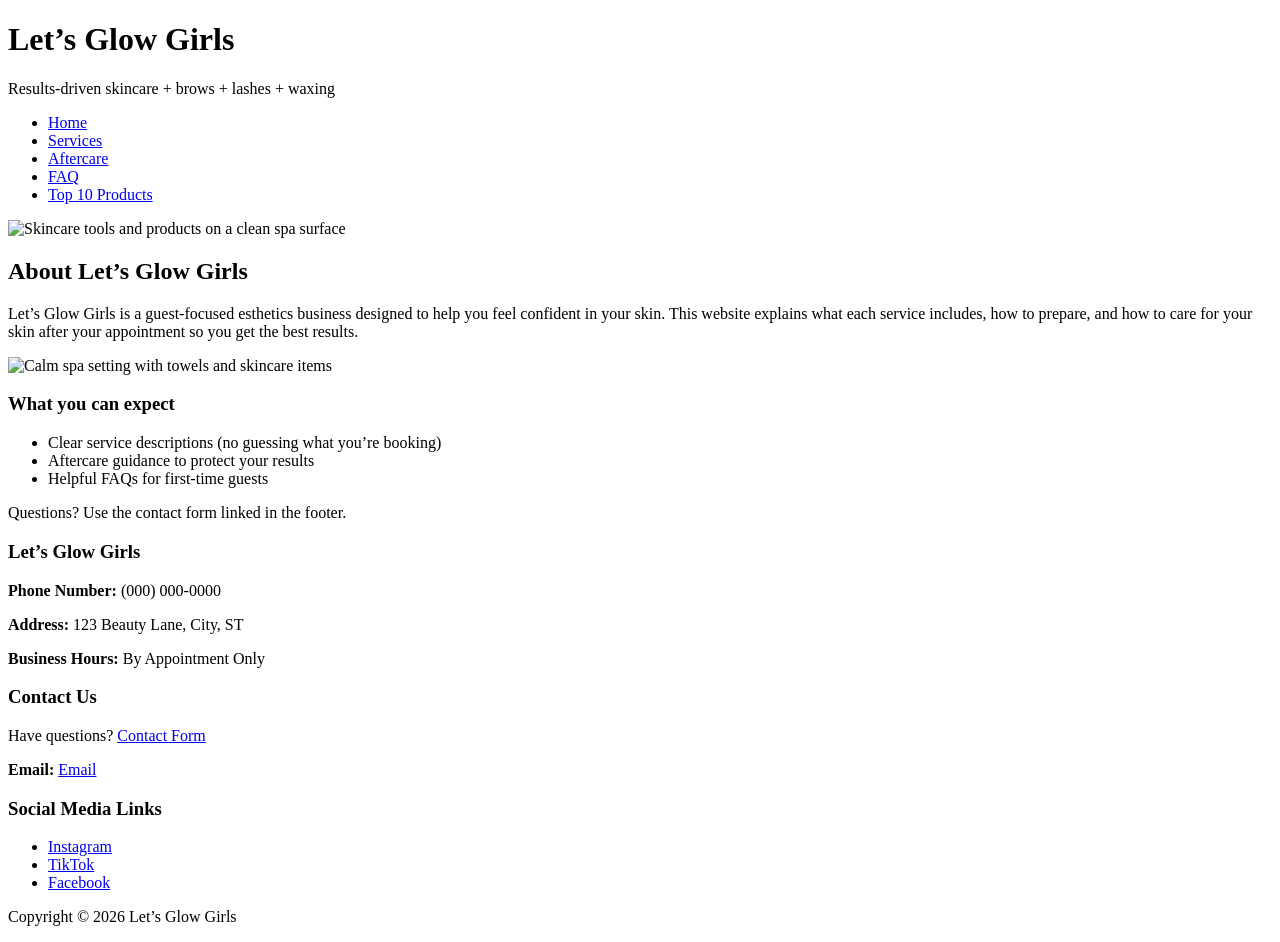
==== index.html @ 0d90fb13 "Create index.html Home page" ====
<!DOCTYPE html>
<html lang="en">
<head>
  <meta charset="utf-8">
  <meta name="viewport" content="width=device-width, initial-scale=1">
  <meta name="description" content="Let’s Glow Girls is an esthetics business offering facials, brows, lashes, and waxing with results-driven skincare education.">
  <meta name="author" content="Lauren Leggio">
  <title>Let’s Glow Girls | Home</title>
  <link rel="stylesheet" href="css/styles.css">
</head>
<body>

<header>
  <h1>Let’s Glow Girls</h1>
  <p class="tagline">Results-driven skincare + brows + lashes + waxing</p>
</header>

<nav aria-label="Primary">
  <ul class="nav-links">
    <li><a class="active" href="index.html">Home</a></li>
    <li><a href="services.html">Services</a></li>
    <li><a href="aftercare.html">Aftercare</a></li>
    <li><a href="faq.html">FAQ</a></li>
    <li><a href="top10.html">Top 10 Products</a></li>
  </ul>
</nav>

<main>
  <section class="hero">
    <img src="images/hero.jpg" alt="Skincare tools and products on a clean spa surface">
  </section>

  <section class="content">
    <h2>About Let’s Glow Girls</h2>
    <p>
      Let’s Glow Girls is a guest-focused esthetics business designed to help you feel confident in your skin.
      This website explains what each service includes, how to prepare, and how to care for your skin after
      your appointment so you get the best results.
    </p>

    <div class="two-col">
      <div>
        <img src="images/about.jpg" alt="Calm spa setting with towels and skincare items">
      </div>
      <div>
        <h3>What you can expect</h3>
        <ul>
          <li>Clear service descriptions (no guessing what you’re booking)</li>
          <li>Aftercare guidance to protect your results</li>
          <li>Helpful FAQs for first-time guests</li>
        </ul>
        <p class="cta">
          Questions? Use the contact form linked in the footer.
        </p>
      </div>
    </div>
  </section>
</main>

<footer>
  <div class="footer-grid">

    <div>
      <h3>Let’s Glow Girls</h3>
      <p><strong>Phone Number:</strong> (000) 000-0000</p>
      <p><strong>Address:</strong> 123 Beauty Lane, City, ST</p>
      <p><strong>Business Hours:</strong> By Appointment Only</p>
    </div>

    <div>
      <h3>Contact Us</h3>
      <p>
        Have questions?
        <a href="contact.html">Contact Form</a>
      </p>
      <p>
        <strong>Email:</strong>
        <a href="mailto:lleggio@asu.edu">Email</a>
      </p>
    </div>

    <div>
      <h3>Social Media Links</h3>
      <ul class="social">
        <li><a href="#">Instagram</a></li>
        <li><a href="#">TikTok</a></li>
        <li><a href="#">Facebook</a></li>
      </ul>
    </div>

  </div>

  <p class="copyright">
    Copyright &copy; 2026 Let’s Glow Girls
  </p>
</footer>

</body>
</html>
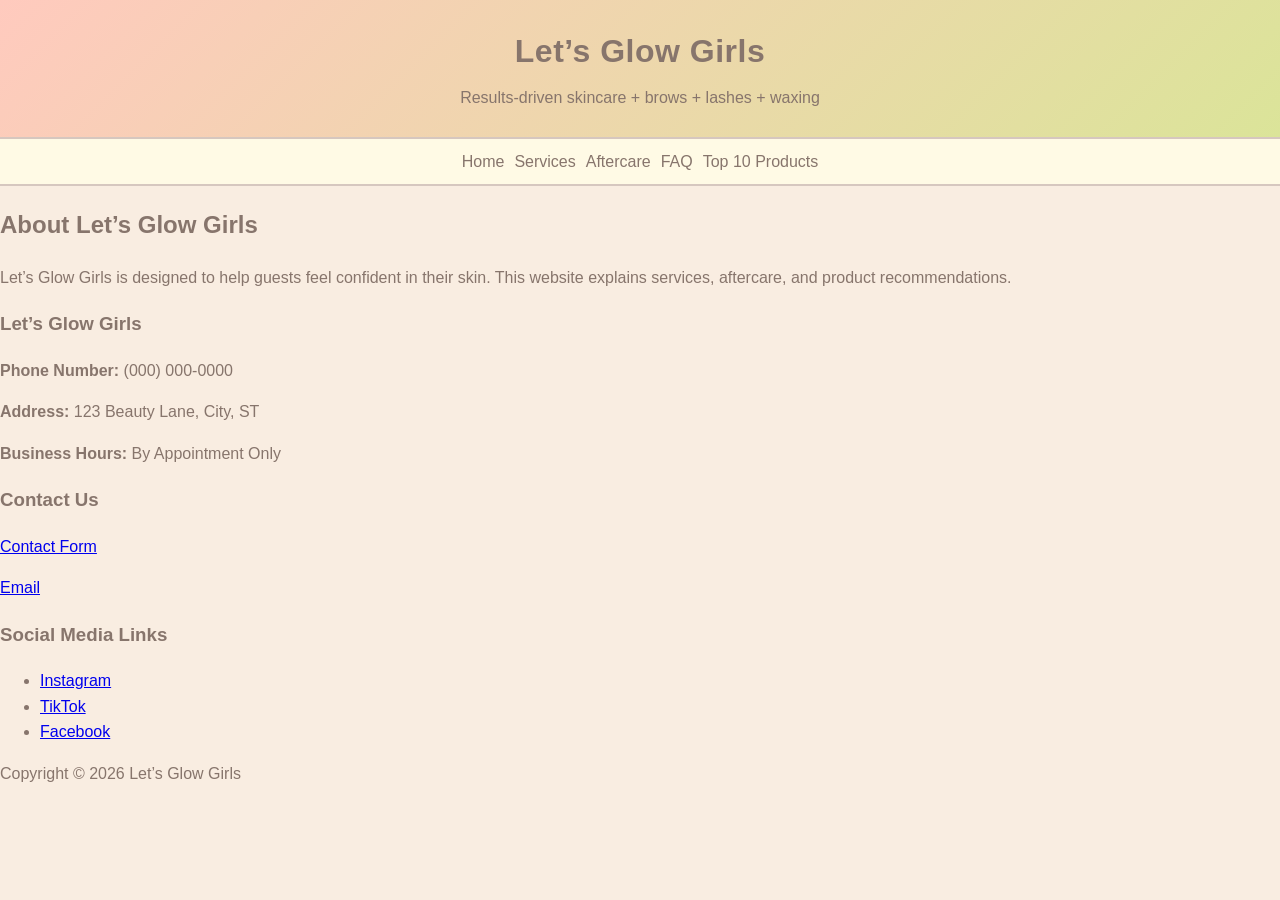
==== commit ba233790: "Update index.html" ====
--- a/index.html
+++ b/index.html
@@ -1,98 +1,70 @@
 <!DOCTYPE html>
 <html lang="en">
 <head>
-  <meta charset="utf-8">
-  <meta name="viewport" content="width=device-width, initial-scale=1">
-  <meta name="description" content="Let’s Glow Girls is an esthetics business offering facials, brows, lashes, and waxing with results-driven skincare education.">
-  <meta name="author" content="Lauren Leggio">
-  <title>Let’s Glow Girls | Home</title>
-  <link rel="stylesheet" href="css/styles.css">
+<meta charset="UTF-8">
+<meta name="viewport" content="width=device-width, initial-scale=1.0">
+<meta name="description" content="Let’s Glow Girls esthetics services.">
+<title>Let’s Glow Girls | Home</title>
+<link rel="stylesheet" href="css/styles.css">
 </head>
+
 <body>
 
 <header>
-  <h1>Let’s Glow Girls</h1>
-  <p class="tagline">Results-driven skincare + brows + lashes + waxing</p>
+<h1>Let’s Glow Girls</h1>
+<p class="tagline">Results-driven skincare + brows + lashes + waxing</p>
 </header>
 
-<nav aria-label="Primary">
-  <ul class="nav-links">
-    <li><a class="active" href="index.html">Home</a></li>
-    <li><a href="services.html">Services</a></li>
-    <li><a href="aftercare.html">Aftercare</a></li>
-    <li><a href="faq.html">FAQ</a></li>
-    <li><a href="top10.html">Top 10 Products</a></li>
-  </ul>
+<nav>
+<ul class="nav-links">
+<li><a class="active" href="index.html">Home</a></li>
+<li><a href="services.html">Services</a></li>
+<li><a href="aftercare.html">Aftercare</a></li>
+<li><a href="faq.html">FAQ</a></li>
+<li><a href="top10.html">Top 10 Products</a></li>
+</ul>
 </nav>
 
 <main>
-  <section class="hero">
-    <img src="images/hero.jpg" alt="Skincare tools and products on a clean spa surface">
-  </section>
-
-  <section class="content">
-    <h2>About Let’s Glow Girls</h2>
-    <p>
-      Let’s Glow Girls is a guest-focused esthetics business designed to help you feel confident in your skin.
-      This website explains what each service includes, how to prepare, and how to care for your skin after
-      your appointment so you get the best results.
-    </p>
-
-    <div class="two-col">
-      <div>
-        <img src="images/about.jpg" alt="Calm spa setting with towels and skincare items">
-      </div>
-      <div>
-        <h3>What you can expect</h3>
-        <ul>
-          <li>Clear service descriptions (no guessing what you’re booking)</li>
-          <li>Aftercare guidance to protect your results</li>
-          <li>Helpful FAQs for first-time guests</li>
-        </ul>
-        <p class="cta">
-          Questions? Use the contact form linked in the footer.
-        </p>
-      </div>
-    </div>
-  </section>
+<section class="content">
+<h2>About Let’s Glow Girls</h2>
+<p>
+Let’s Glow Girls is designed to help guests feel confident in their skin.
+This website explains services, aftercare, and product recommendations.
+</p>
+</section>
 </main>
 
 <footer>
-  <div class="footer-grid">
+<div class="footer-grid">
 
-    <div>
-      <h3>Let’s Glow Girls</h3>
-      <p><strong>Phone Number:</strong> (000) 000-0000</p>
-      <p><strong>Address:</strong> 123 Beauty Lane, City, ST</p>
-      <p><strong>Business Hours:</strong> By Appointment Only</p>
-    </div>
+<div>
+<h3>Let’s Glow Girls</h3>
+<p><strong>Phone Number:</strong> (000) 000-0000</p>
+<p><strong>Address:</strong> 123 Beauty Lane, City, ST</p>
+<p><strong>Business Hours:</strong> By Appointment Only</p>
+</div>
 
-    <div>
-      <h3>Contact Us</h3>
-      <p>
-        Have questions?
-        <a href="contact.html">Contact Form</a>
-      </p>
-      <p>
-        <strong>Email:</strong>
-        <a href="mailto:lleggio@asu.edu">Email</a>
-      </p>
-    </div>
+<div>
+<h3>Contact Us</h3>
+<p><a href="contact.html">Contact Form</a></p>
+<p><a href="mailto:lleggio@asu.edu">Email</a></p>
+</div>
 
-    <div>
-      <h3>Social Media Links</h3>
-      <ul class="social">
-        <li><a href="#">Instagram</a></li>
-        <li><a href="#">TikTok</a></li>
-        <li><a href="#">Facebook</a></li>
-      </ul>
-    </div>
+<div>
+<h3>Social Media Links</h3>
+<ul class="social">
+<li><a href="#">Instagram</a></li>
+<li><a href="#">TikTok</a></li>
+<li><a href="#">Facebook</a></li>
+</ul>
+</div>
 
-  </div>
+</div>
 
-  <p class="copyright">
-    Copyright &copy; 2026 Let’s Glow Girls
-  </p>
+<p class="copyright">
+Copyright &copy; 2026 Let’s Glow Girls
+</p>
 </footer>
 
 </body>
--- a/css/styles.css
+++ b/css/styles.css
@@ -0,0 +1,72 @@
+/* =========================
+   Let’s Glow Girls - Styles
+   CIS 300 safe (HTML + CSS)
+   ========================= */
+
+/* Color variables from Realtime Colors */
+:root {
+  --text: #87756c;
+  --background: #F9EDE1;
+  --primary: #FFCABE;
+  --secondary: #dbe499;
+  --accent: #fffae5;
+
+  --border: #d6c7bf;
+  --white: #ffffff;
+}
+
+/* Global */
+* { box-sizing: border-box; }
+
+body {
+  margin: 0;
+  font-family: Arial, Helvetica, sans-serif;
+  line-height: 1.6;
+  background-color: var(--background);
+  color: var(--text);
+}
+
+img {
+  max-width: 100%;
+  height: auto;
+  display: block;
+}
+
+/* Header */
+header {
+  text-align: center;
+  padding: 26px 12px;
+  background: linear-gradient(135deg, var(--primary), var(--secondary));
+  border-bottom: 2px solid var(--border);
+}
+
+header h1 {
+  margin: 0;
+  letter-spacing: 0.5px;
+}
+
+.tagline {
+  margin: 8px 0 0;
+  font-size: 1rem;
+}
+
+/* Navigation */
+nav {
+  background-color: var(--accent);
+  border-bottom: 2px solid var(--border);
+}
+
+.nav-links {
+  list-style: none;
+  margin: 0;
+  padding: 10px 12px;
+  display: flex;
+  gap: 10px;
+  justify-content: center;
+  flex-wrap: wrap; /* helps on small screens */
+}
+
+.nav-links a {
+  text-decoration: none;
+  color: var(--text);
+  p
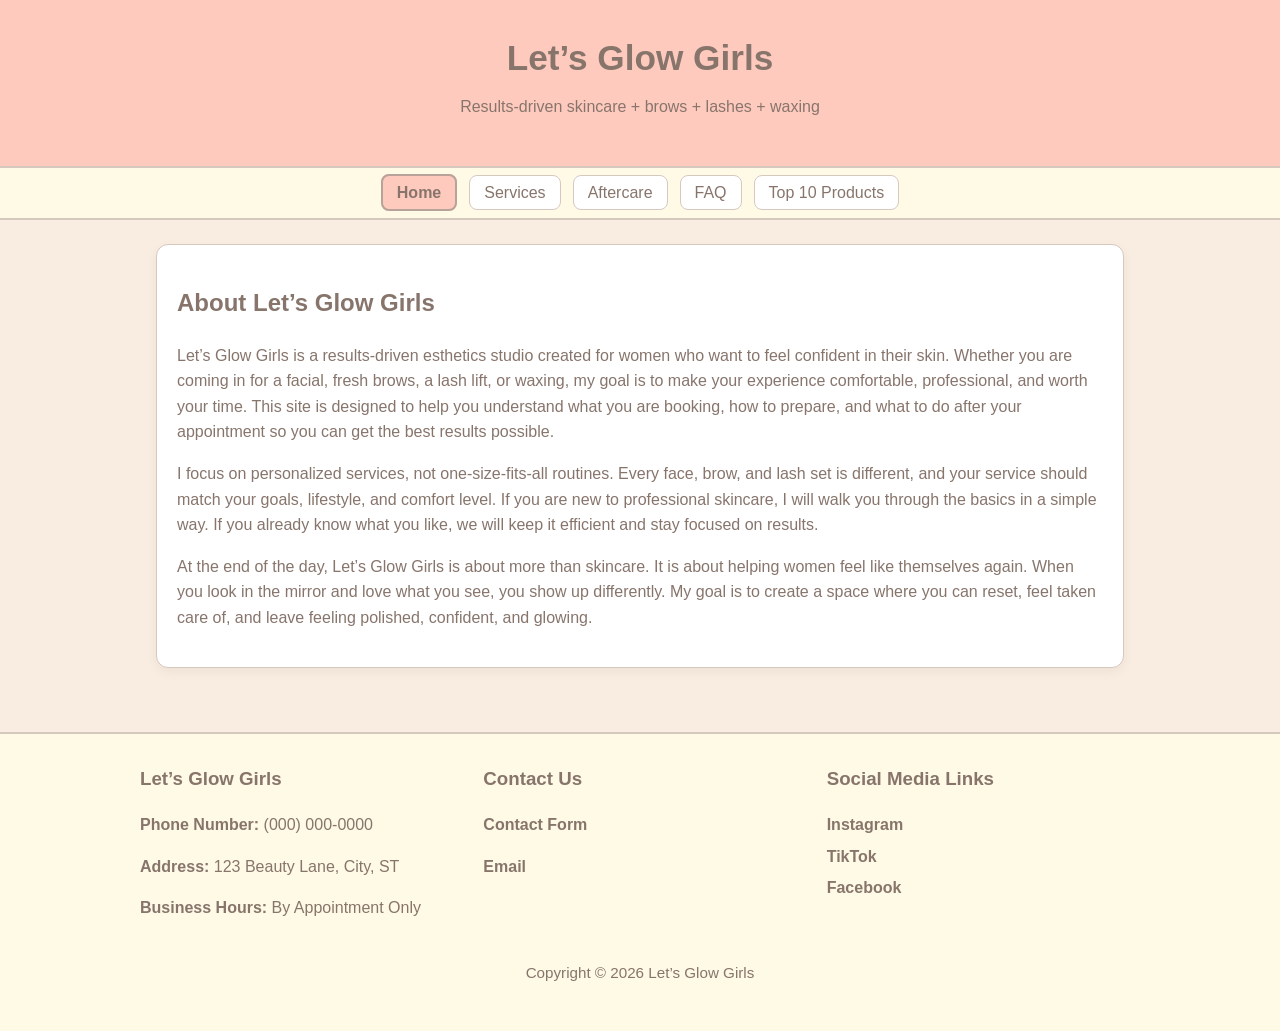
==== commit 92ec0848: "Update index.html" ====
--- a/index.html
+++ b/index.html
@@ -3,7 +3,7 @@
 <head>
 <meta charset="UTF-8">
 <meta name="viewport" content="width=device-width, initial-scale=1.0">
-<meta name="description" content="Let’s Glow Girls esthetics services.">
+<meta name="description" content="Let’s Glow Girls is a results-driven esthetics studio offering facials, brows, lashes, and waxing with a focus on confidence, comfort, and healthy skin.">
 <title>Let’s Glow Girls | Home</title>
 <link rel="stylesheet" href="css/styles.css">
 </head>
@@ -28,10 +28,19 @@
 <main>
 <section class="content">
 <h2>About Let’s Glow Girls</h2>
+
 <p>
-Let’s Glow Girls is designed to help guests feel confident in their skin.
-This website explains services, aftercare, and product recommendations.
+Let’s Glow Girls is a results-driven esthetics studio created for women who want to feel confident in their skin. Whether you are coming in for a facial, fresh brows, a lash lift, or waxing, my goal is to make your experience comfortable, professional, and worth your time. This site is designed to help you understand what you are booking, how to prepare, and what to do after your appointment so you can get the best results possible.
 </p>
+
+<p>
+I focus on personalized services, not one-size-fits-all routines. Every face, brow, and lash set is different, and your service should match your goals, lifestyle, and comfort level. If you are new to professional skincare, I will walk you through the basics in a simple way. If you already know what you like, we will keep it efficient and stay focused on results.
+</p>
+
+<p>
+At the end of the day, Let’s Glow Girls is about more than skincare. It is about helping women feel like themselves again. When you look in the mirror and love what you see, you show up differently. My goal is to create a space where you can reset, feel taken care of, and leave feeling polished, confident, and glowing.
+</p>
+
 </section>
 </main>
 
--- a/css/styles.css
+++ b/css/styles.css
@@ -1,21 +1,13 @@
-/* =========================
-   Let’s Glow Girls - Styles
-   CIS 300 safe (HTML + CSS)
-   ========================= */
-
-/* Color variables from Realtime Colors */
 :root {
   --text: #87756c;
   --background: #F9EDE1;
-  --primary: #FFCABE;
-  --secondary: #dbe499;
-  --accent: #fffae5;
-
+  --primary: #FFCABE;   /* pink */
+  --accent: #fffae5;    /* cream */
+  --brown: #b8a39a;     /* soft brown */
   --border: #d6c7bf;
   --white: #ffffff;
 }
 
-/* Global */
 * { box-sizing: border-box; }
 
 body {
@@ -26,31 +18,27 @@
   color: var(--text);
 }
 
-img {
-  max-width: 100%;
-  height: auto;
-  display: block;
-}
+img { max-width: 100%; height: auto; display: block; }
 
 /* Header */
 header {
   text-align: center;
-  padding: 26px 12px;
-  background: linear-gradient(135deg, var(--primary), var(--secondary));
+  padding: 30px 15px;
+  background-color: var(--primary);
   border-bottom: 2px solid var(--border);
 }
 
 header h1 {
   margin: 0;
-  letter-spacing: 0.5px;
+  font-size: 2.2rem;
 }
 
 .tagline {
-  margin: 8px 0 0;
+  margin-top: 8px;
   font-size: 1rem;
 }
 
-/* Navigation */
+/* Nav */
 nav {
   background-color: var(--accent);
   border-bottom: 2px solid var(--border);
@@ -59,14 +47,195 @@
 .nav-links {
   list-style: none;
   margin: 0;
-  padding: 10px 12px;
+  padding: 12px;
   display: flex;
-  gap: 10px;
   justify-content: center;
-  flex-wrap: wrap; /* helps on small screens */
+  gap: 12px;
+  flex-wrap: wrap;
 }
 
 .nav-links a {
   text-decoration: none;
   color: var(--text);
-  p
+  padding: 8px 14px;
+  border-radius: 8px;
+  border: 1px solid var(--border);
+  background-color: var(--white);
+}
+
+.nav-links a:hover {
+  background-color: var(--primary);
+}
+
+.nav-links a.active {
+  background-color: var(--primary);
+  font-weight: bold;
+  border: 2px solid var(--brown);
+}
+
+/* Main content */
+main {
+  max-width: 1000px;
+  margin: 0 auto;
+  padding: 24px 16px;
+}
+
+.content {
+  background-color: var(--white);
+  padding: 20px;
+  border-radius: 12px;
+  border: 1px solid var(--border);
+  box-shadow: 0 4px 12px rgba(0,0,0,0.05);
+}
+
+.section-card {
+  background-color: var(--accent);
+  border: 1px solid var(--border);
+  border-left: 8px solid var(--primary);
+  border-radius: 12px;
+  padding: 16px;
+  margin-top: 16px;
+}
+
+.section-card h3 {
+  margin-top: 0;
+}
+
+.note {
+  background-color: var(--accent);
+  border: 1px solid var(--border);
+  border-left: 8px solid var(--brown);
+  border-radius: 12px;
+  padding: 12px;
+  margin-top: 16px;
+}
+
+/* Table */
+table {
+  width: 100%;
+  border-collapse: collapse;
+  margin-top: 16px;
+  background-color: var(--white);
+}
+
+th, td {
+  border: 1px solid var(--border);
+  padding: 10px;
+  text-align: left;
+}
+
+thead th {
+  background-color: var(--accent);
+}
+
+/* Form */
+form { margin-top: 16px; }
+
+.form-row { margin-bottom: 14px; }
+
+label {
+  display: block;
+  margin-bottom: 6px;
+  font-weight: bold;
+}
+
+input, select, textarea {
+  width: 100%;
+  padding: 10px;
+  border-radius: 8px;
+  border: 1px solid var(--border);
+  font-family: inherit;
+}
+
+.btn {
+  background-color: var(--primary);
+  border: 1px solid var(--border);
+  padding: 10px 16px;
+  border-radius: 8px;
+  cursor: pointer;
+}
+
+.btn:hover {
+  background-color: var(--accent);
+}
+
+/* Products layout */
+.products-grid {
+  display: grid;
+  grid-template-columns: repeat(2, 1fr);
+  gap: 16px;
+  margin-top: 16px;
+}
+
+.product-card {
+  border: 1px solid var(--border);
+  border-radius: 12px;
+  padding: 14px;
+  background-color: var(--white);
+}
+
+.product-img {
+  width: 100%;
+  border: 1px solid var(--border);
+  border-radius: 10px;
+  background-color: var(--accent);
+}
+
+.price {
+  font-weight: bold;
+  color: var(--text);
+}
+
+/* Footer */
+footer {
+  margin-top: 40px;
+  background-color: var(--accent);
+  border-top: 2px solid var(--border);
+  padding: 30px 20px;
+}
+
+.footer-grid {
+  max-width: 1000px;
+  margin: 0 auto;
+  display: grid;
+  grid-template-columns: repeat(3, 1fr);
+  gap: 30px;
+}
+
+.footer-grid h3 { margin-top: 0; }
+
+.social { list-style: none; padding: 0; margin: 0; }
+.social li { margin-bottom: 6px; }
+
+footer a {
+  color: var(--text);
+  font-weight: bold;
+  text-decoration: none;
+}
+
+footer a:hover { text-decoration: underline; }
+
+.copyright {
+  text-align: center;
+  margin-top: 24px;
+  font-size: 0.95rem;
+}
+
+/* Responsive */
+@media (max-width: 700px) {
+  header h1 { font-size: 1.6rem; }
+
+  .nav-links a {
+    width: 100%;
+    text-align: center;
+  }
+
+  .footer-grid {
+    grid-template-columns: 1fr;
+    text-align: center;
+  }
+
+  .products-grid {
+    grid-template-columns: 1fr;
+  }
+}
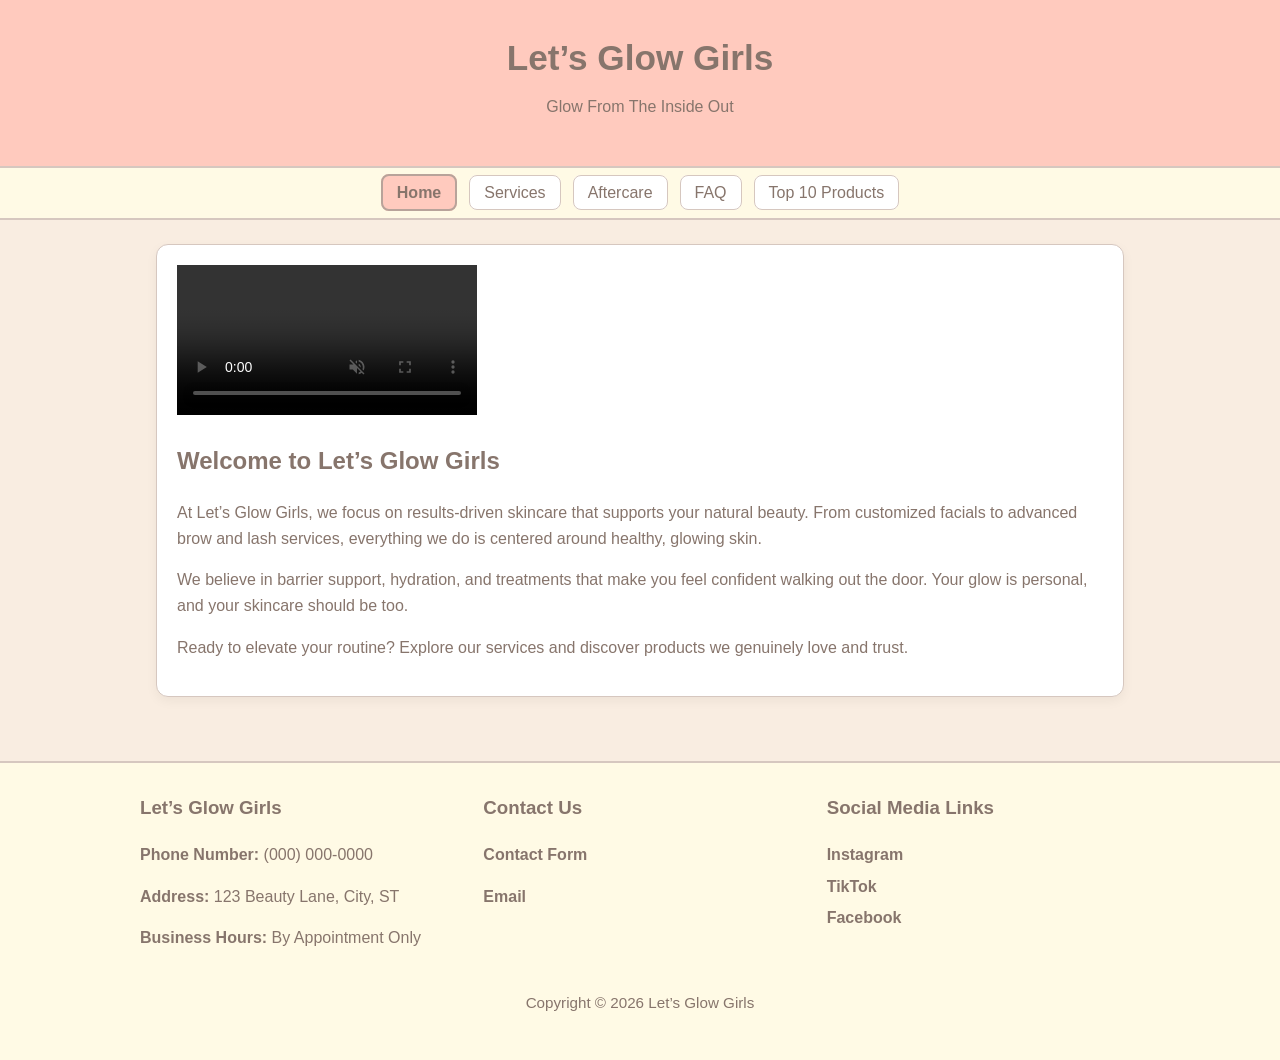
==== commit d75da813: "Update index.html" ====
--- a/index.html
+++ b/index.html
@@ -1,79 +1,95 @@
 <!DOCTYPE html>
 <html lang="en">
 <head>
-<meta charset="UTF-8">
-<meta name="viewport" content="width=device-width, initial-scale=1.0">
-<meta name="description" content="Let’s Glow Girls is a results-driven esthetics studio offering facials, brows, lashes, and waxing with a focus on confidence, comfort, and healthy skin.">
-<title>Let’s Glow Girls | Home</title>
-<link rel="stylesheet" href="css/styles.css">
+  <meta charset="UTF-8">
+  <meta name="viewport" content="width=device-width, initial-scale=1.0">
+  <title>Let’s Glow Girls | Home</title>
+  <link rel="stylesheet" href="css/styles.css">
 </head>
-
 <body>
 
 <header>
-<h1>Let’s Glow Girls</h1>
-<p class="tagline">Results-driven skincare + brows + lashes + waxing</p>
+  <h1>Let’s Glow Girls</h1>
+  <p class="tagline">Glow From The Inside Out</p>
 </header>
 
 <nav>
-<ul class="nav-links">
-<li><a class="active" href="index.html">Home</a></li>
-<li><a href="services.html">Services</a></li>
-<li><a href="aftercare.html">Aftercare</a></li>
-<li><a href="faq.html">FAQ</a></li>
-<li><a href="top10.html">Top 10 Products</a></li>
-</ul>
+  <ul class="nav-links">
+    <li><a class="active" href="index.html">Home</a></li>
+    <li><a href="services.html">Services</a></li>
+    <li><a href="aftercare.html">Aftercare</a></li>
+    <li><a href="faq.html">FAQ</a></li>
+    <li><a href="top10.html">Top 10 Products</a></li>
+  </ul>
 </nav>
 
 <main>
-<section class="content">
-<h2>About Let’s Glow Girls</h2>
+  <section class="content">
 
-<p>
-Let’s Glow Girls is a results-driven esthetics studio created for women who want to feel confident in their skin. Whether you are coming in for a facial, fresh brows, a lash lift, or waxing, my goal is to make your experience comfortable, professional, and worth your time. This site is designed to help you understand what you are booking, how to prepare, and what to do after your appointment so you can get the best results possible.
-</p>
+    <div class="home-flex">
 
-<p>
-I focus on personalized services, not one-size-fits-all routines. Every face, brow, and lash set is different, and your service should match your goals, lifestyle, and comfort level. If you are new to professional skincare, I will walk you through the basics in a simple way. If you already know what you like, we will keep it efficient and stay focused on results.
-</p>
+      <!-- Video Left -->
+      <div class="home-video">
+        <video controls autoplay muted loop>
+          <source src="images/spa.mp4" type="video/mp4">
+          Your browser does not support the video tag.
+        </video>
+      </div>
 
-<p>
-At the end of the day, Let’s Glow Girls is about more than skincare. It is about helping women feel like themselves again. When you look in the mirror and love what you see, you show up differently. My goal is to create a space where you can reset, feel taken care of, and leave feeling polished, confident, and glowing.
-</p>
+      <!-- Text Right -->
+      <div class="home-text">
+        <h2>Welcome to Let’s Glow Girls</h2>
+        <p>
+          At Let’s Glow Girls, we focus on results-driven skincare that supports
+          your natural beauty. From customized facials to advanced brow and lash
+          services, everything we do is centered around healthy, glowing skin.
+        </p>
 
-</section>
+        <p>
+          We believe in barrier support, hydration, and treatments that make you
+          feel confident walking out the door. Your glow is personal, and your
+          skincare should be too.
+        </p>
+
+        <p>
+          Ready to elevate your routine? Explore our services and discover
+          products we genuinely love and trust.
+        </p>
+      </div>
+
+    </div>
+
+  </section>
 </main>
 
 <footer>
-<div class="footer-grid">
+  <div class="footer-grid">
 
-<div>
-<h3>Let’s Glow Girls</h3>
-<p><strong>Phone Number:</strong> (000) 000-0000</p>
-<p><strong>Address:</strong> 123 Beauty Lane, City, ST</p>
-<p><strong>Business Hours:</strong> By Appointment Only</p>
-</div>
+    <div>
+      <h3>Let’s Glow Girls</h3>
+      <p><strong>Phone Number:</strong> (000) 000-0000</p>
+      <p><strong>Address:</strong> 123 Beauty Lane, City, ST</p>
+      <p><strong>Business Hours:</strong> By Appointment Only</p>
+    </div>
 
-<div>
-<h3>Contact Us</h3>
-<p><a href="contact.html">Contact Form</a></p>
-<p><a href="mailto:lleggio@asu.edu">Email</a></p>
-</div>
+    <div>
+      <h3>Contact Us</h3>
+      <p><a href="contact.html">Contact Form</a></p>
+      <p><a href="mailto:lleggio@asu.edu">Email</a></p>
+    </div>
 
-<div>
-<h3>Social Media Links</h3>
-<ul class="social">
-<li><a href="#">Instagram</a></li>
-<li><a href="#">TikTok</a></li>
-<li><a href="#">Facebook</a></li>
-</ul>
-</div>
+    <div>
+      <h3>Social Media Links</h3>
+      <ul class="social">
+        <li><a href="#">Instagram</a></li>
+        <li><a href="#">TikTok</a></li>
+        <li><a href="#">Facebook</a></li>
+      </ul>
+    </div>
 
-</div>
+  </div>
 
-<p class="copyright">
-Copyright &copy; 2026 Let’s Glow Girls
-</p>
+  <p class="copyright">Copyright &copy; 2026 Let’s Glow Girls</p>
 </footer>
 
 </body>
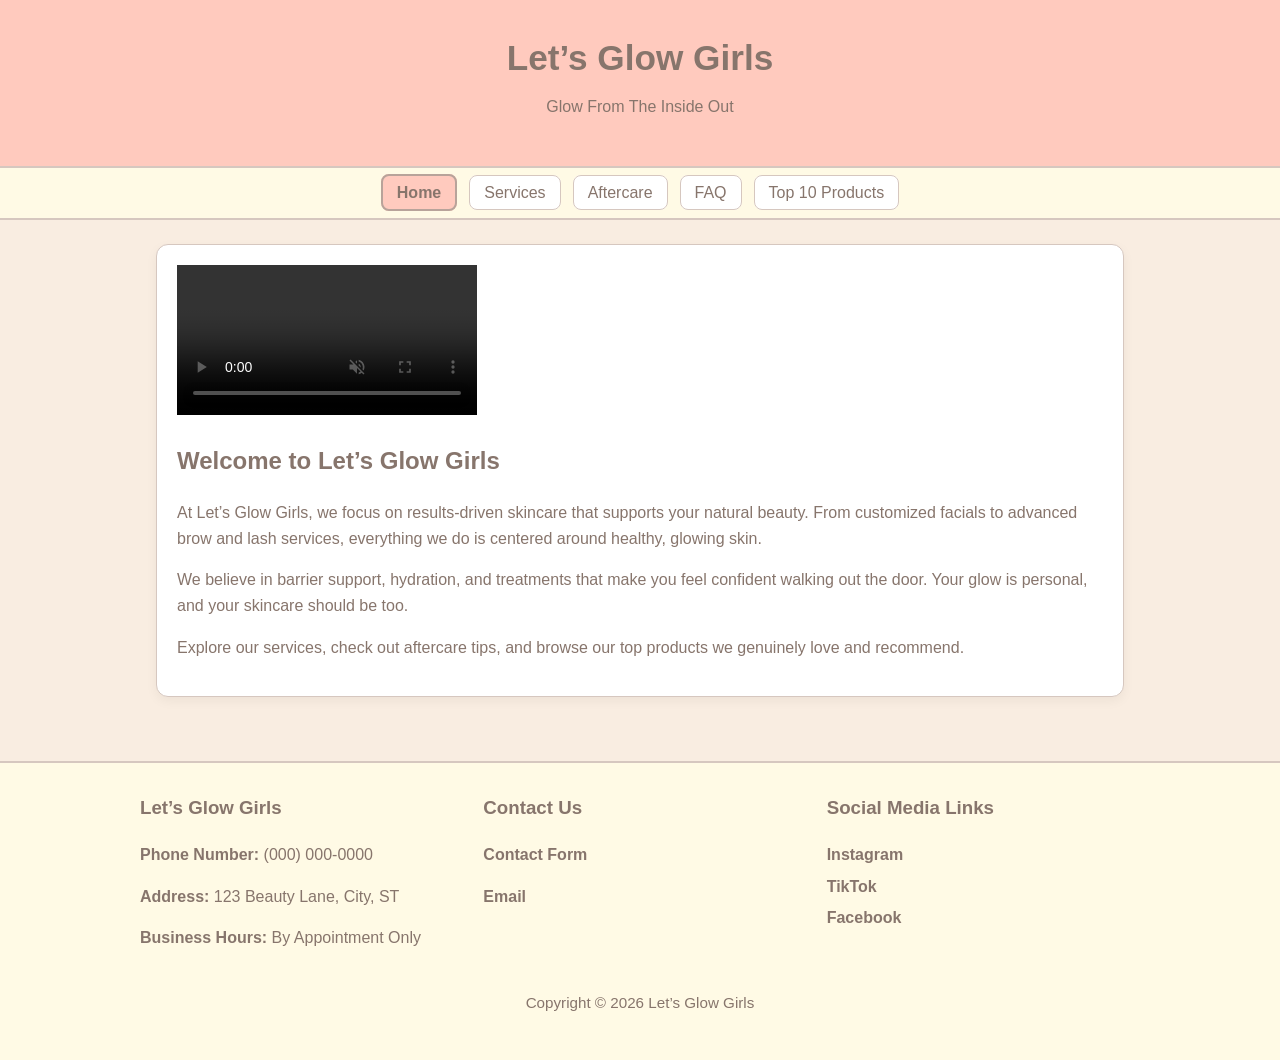
==== commit bb8c8190: "Update index.html" ====
--- a/index.html
+++ b/index.html
@@ -30,7 +30,7 @@
 
       <!-- Video Left -->
       <div class="home-video">
-        <video controls autoplay muted loop>
+        <video class="spa-video" controls autoplay muted loop playsinline>
           <source src="images/spa.mp4" type="video/mp4">
           Your browser does not support the video tag.
         </video>
@@ -40,20 +40,16 @@
       <div class="home-text">
         <h2>Welcome to Let’s Glow Girls</h2>
         <p>
-          At Let’s Glow Girls, we focus on results-driven skincare that supports
-          your natural beauty. From customized facials to advanced brow and lash
-          services, everything we do is centered around healthy, glowing skin.
+          At Let’s Glow Girls, we focus on results-driven skincare that supports your natural beauty.
+          From customized facials to advanced brow and lash services, everything we do is centered around
+          healthy, glowing skin.
         </p>
-
         <p>
-          We believe in barrier support, hydration, and treatments that make you
-          feel confident walking out the door. Your glow is personal, and your
-          skincare should be too.
+          We believe in barrier support, hydration, and treatments that make you feel confident walking out the door.
+          Your glow is personal, and your skincare should be too.
         </p>
-
         <p>
-          Ready to elevate your routine? Explore our services and discover
-          products we genuinely love and trust.
+          Explore our services, check out aftercare tips, and browse our top products we genuinely love and recommend.
         </p>
       </div>
 
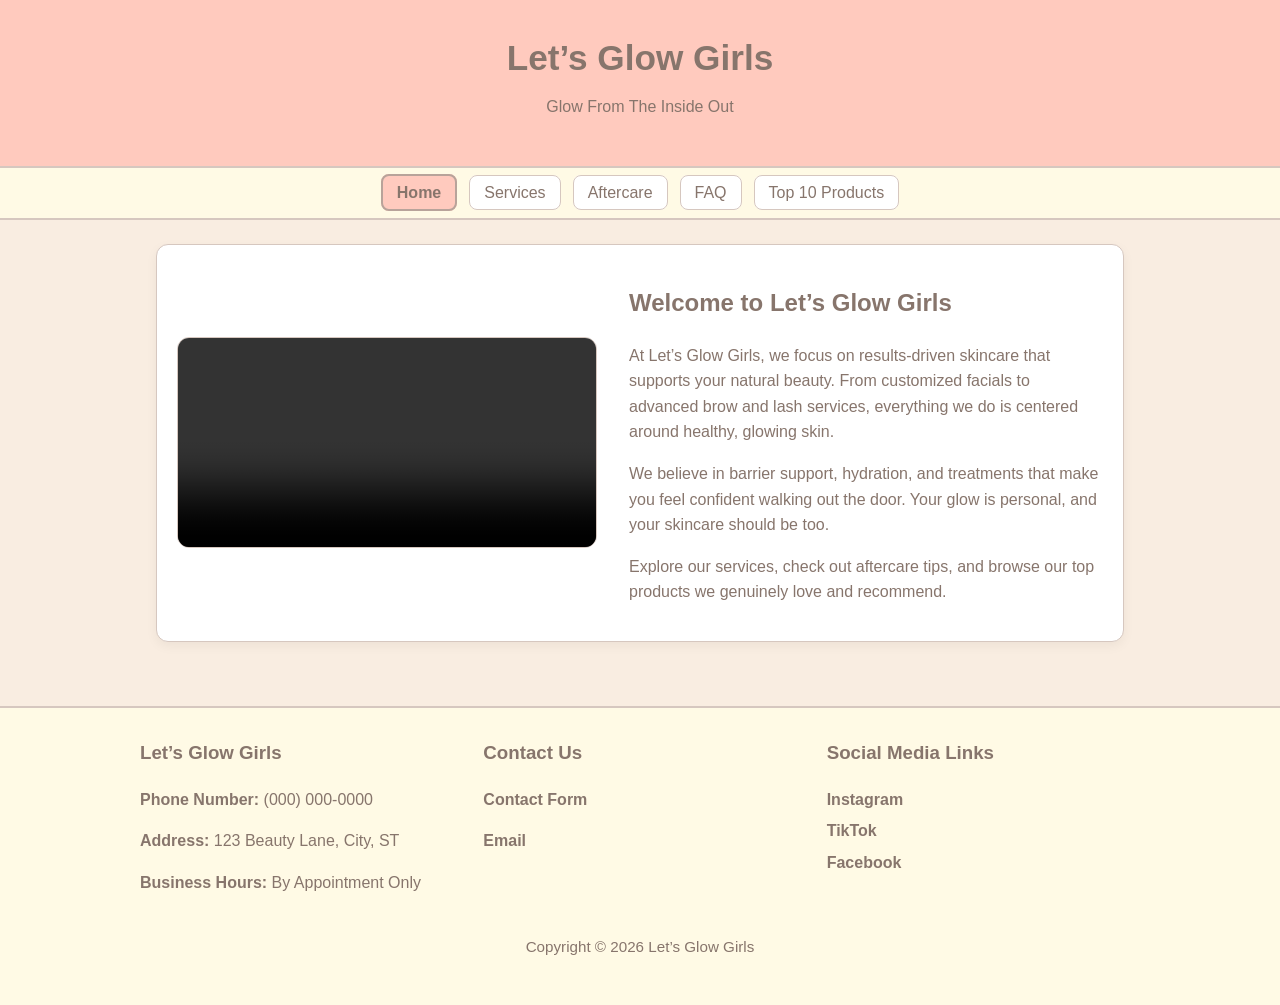
==== commit f7b3922f: "Update index.html" ====
--- a/index.html
+++ b/index.html
@@ -3,6 +3,10 @@
 <head>
   <meta charset="UTF-8">
   <meta name="viewport" content="width=device-width, initial-scale=1.0">
+
+  <meta name="description" content="Let’s Glow Girls is a results-driven esthetics studio offering customized facials, waxing, brow lamination, and lash lift services. Discover skincare that supports healthy, glowing skin.">
+  <meta name="keywords" content="Let’s Glow Girls, esthetics studio, facials, waxing, brow lamination, lash lift, skincare services, spa, glowing skin, beauty services">
+
   <title>Let’s Glow Girls | Home</title>
   <link rel="stylesheet" href="css/styles.css">
 </head>
--- a/css/styles.css
+++ b/css/styles.css
@@ -221,6 +221,29 @@
   font-size: 0.95rem;
 }
 
+/* Homepage video + text side-by-side */
+.home-flex {
+  display: flex;
+  gap: 32px;
+  align-items: center;
+}
+
+.home-video {
+  flex: 0 0 420px; /* fixed column so text stays on the right */
+}
+
+.spa-video {
+  width: 100%;
+  height: auto;
+  display: block;
+  border-radius: 12px;
+  border: 1px solid var(--border);
+}
+
+.home-text {
+  flex: 1;
+}
+
 /* Responsive */
 @media (max-width: 700px) {
   header h1 { font-size: 1.6rem; }
@@ -238,4 +261,14 @@
   .products-grid {
     grid-template-columns: 1fr;
   }
-}
+
+  /* Stack homepage on small screens only */
+  .home-flex {
+    flex-direction: column;
+    align-items: stretch;
+  }
+
+  .home-video {
+    flex: 1;
+  }
+}
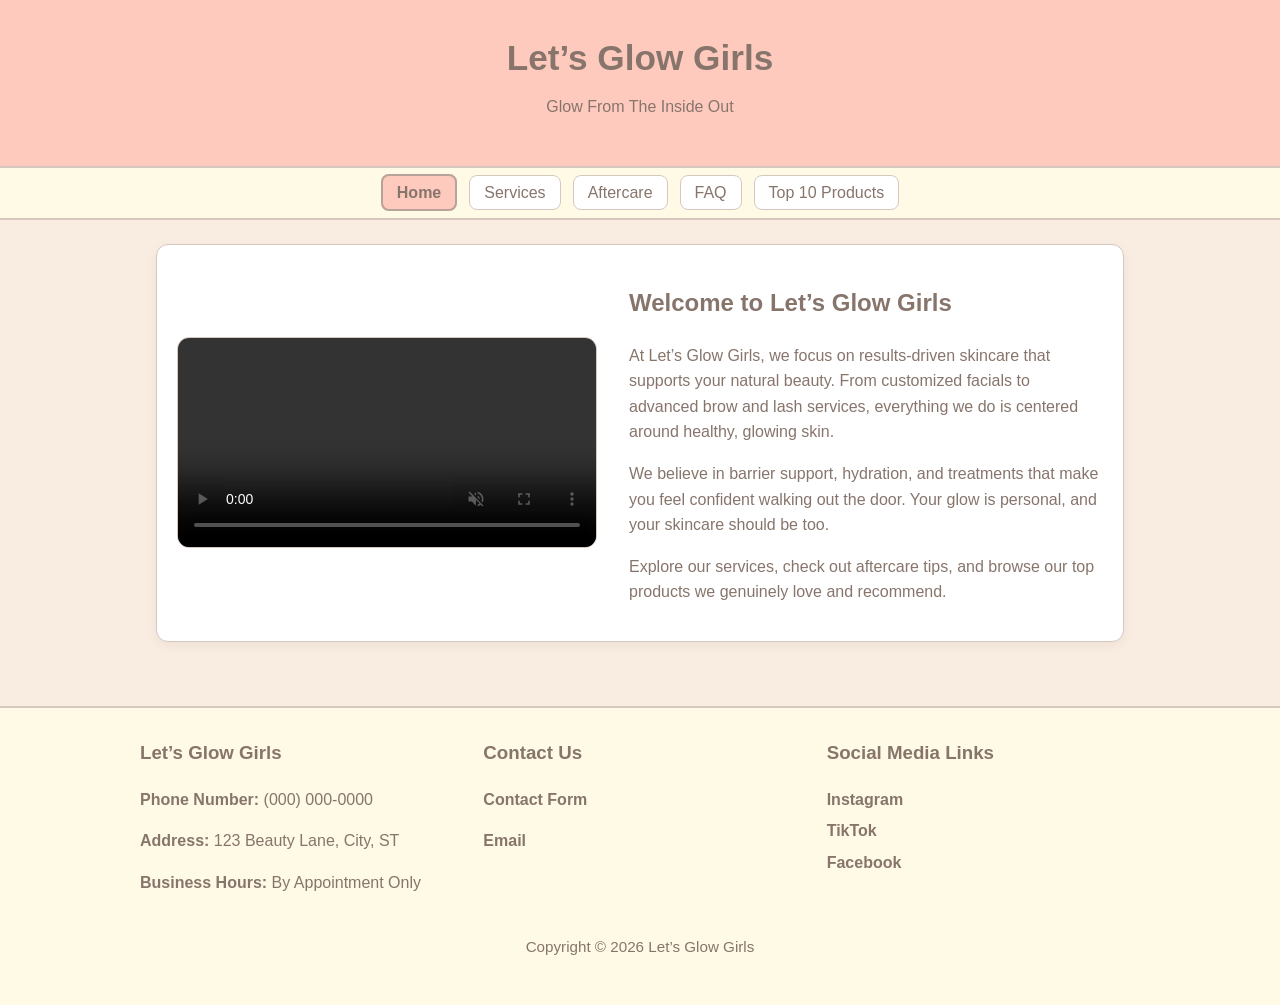
==== commit e9e29f8c: "Update index.html" ====
--- a/index.html
+++ b/index.html
@@ -10,6 +10,17 @@
   <title>Let’s Glow Girls | Home</title>
   <link rel="stylesheet" href="css/styles.css">
 </head>
+
+  <!-- Google tag (gtag.js) -->
+<script async src="https://www.googletagmanager.com/gtag/js?id=G-8LM14QEJWQ"></script>
+<script>
+  window.dataLayer = window.dataLayer || [];
+  function gtag(){dataLayer.push(arguments);}
+  gtag('js', new Date());
+
+  gtag('config', 'G-8LM14QEJWQ');
+</script>
+  
 <body>
 
 <header>
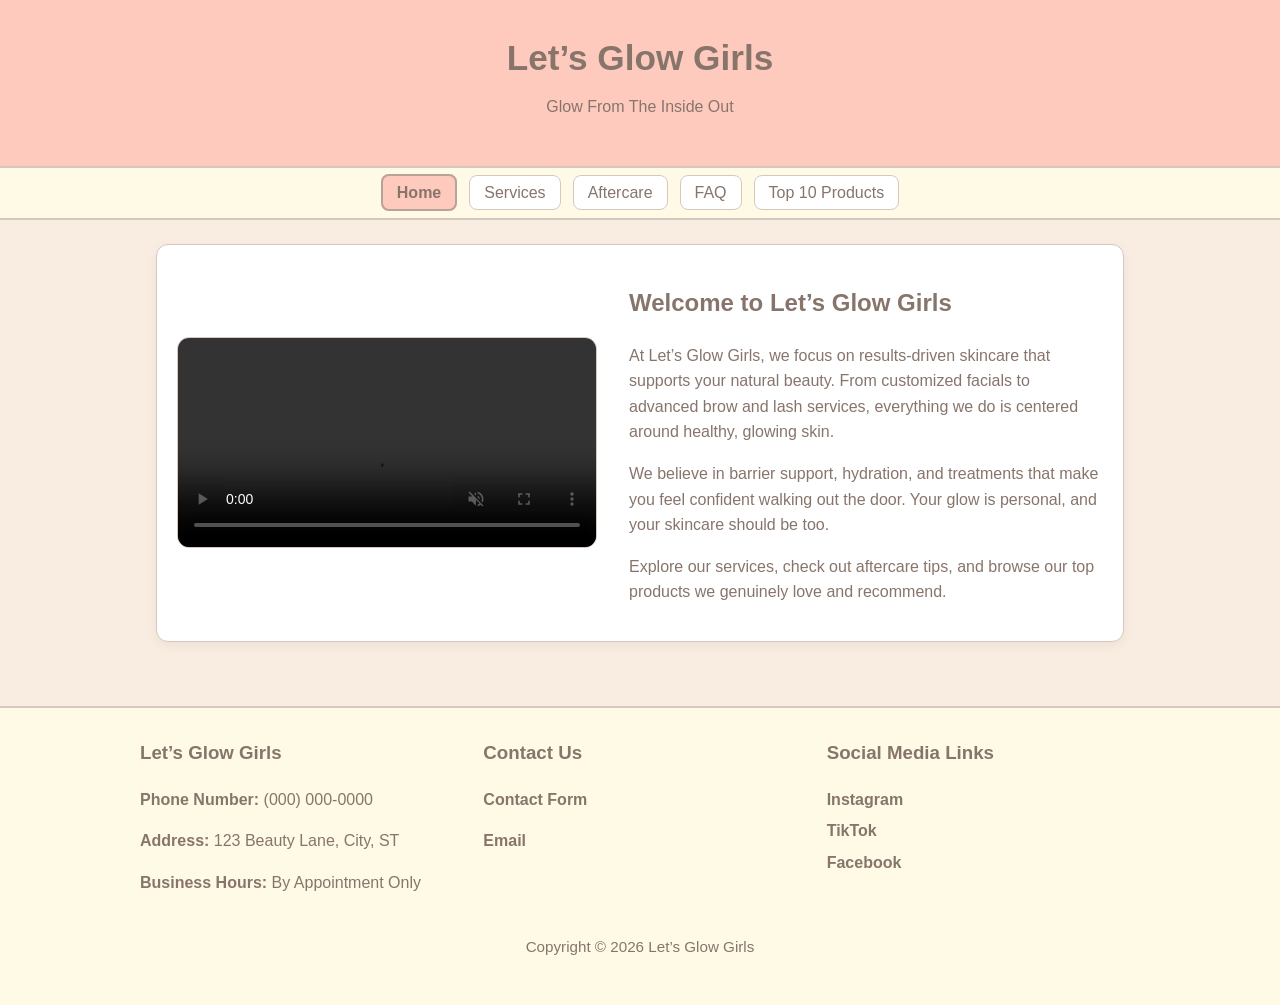
==== commit 1f883ca6: "Update index.html" ====
--- a/index.html
+++ b/index.html
@@ -9,18 +9,17 @@
 
   <title>Let’s Glow Girls | Home</title>
   <link rel="stylesheet" href="css/styles.css">
+
+  <!-- Google tag (gtag.js) -->
+  <script async src="https://www.googletagmanager.com/gtag/js?id=G-8LM14QEJWQ"></script>
+  <script>
+    window.dataLayer = window.dataLayer || [];
+    function gtag(){dataLayer.push(arguments);}
+    gtag('js', new Date());
+    gtag('config', 'G-8LM14QEJWQ');
+  </script>
 </head>
 
-  <!-- Google tag (gtag.js) -->
-<script async src="https://www.googletagmanager.com/gtag/js?id=G-8LM14QEJWQ"></script>
-<script>
-  window.dataLayer = window.dataLayer || [];
-  function gtag(){dataLayer.push(arguments);}
-  gtag('js', new Date());
-
-  gtag('config', 'G-8LM14QEJWQ');
-</script>
-  
 <body>
 
 <header>
